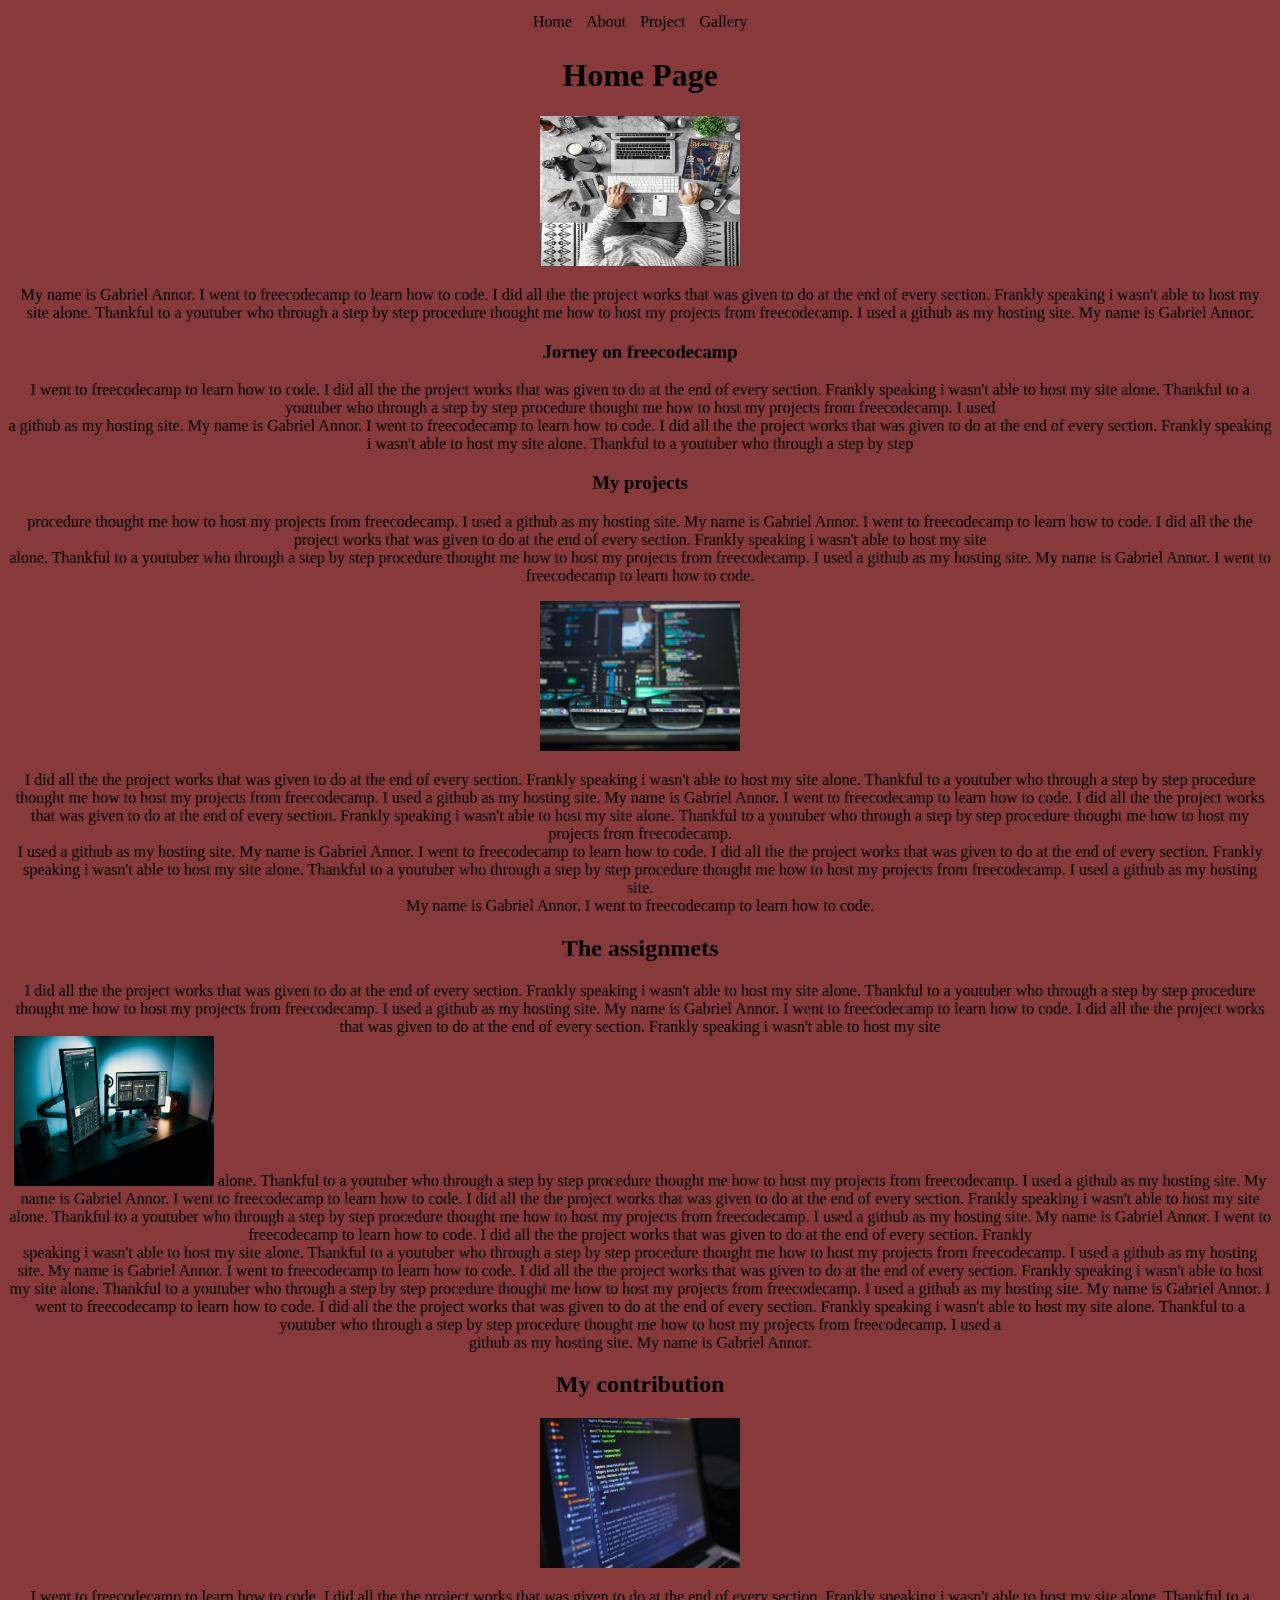
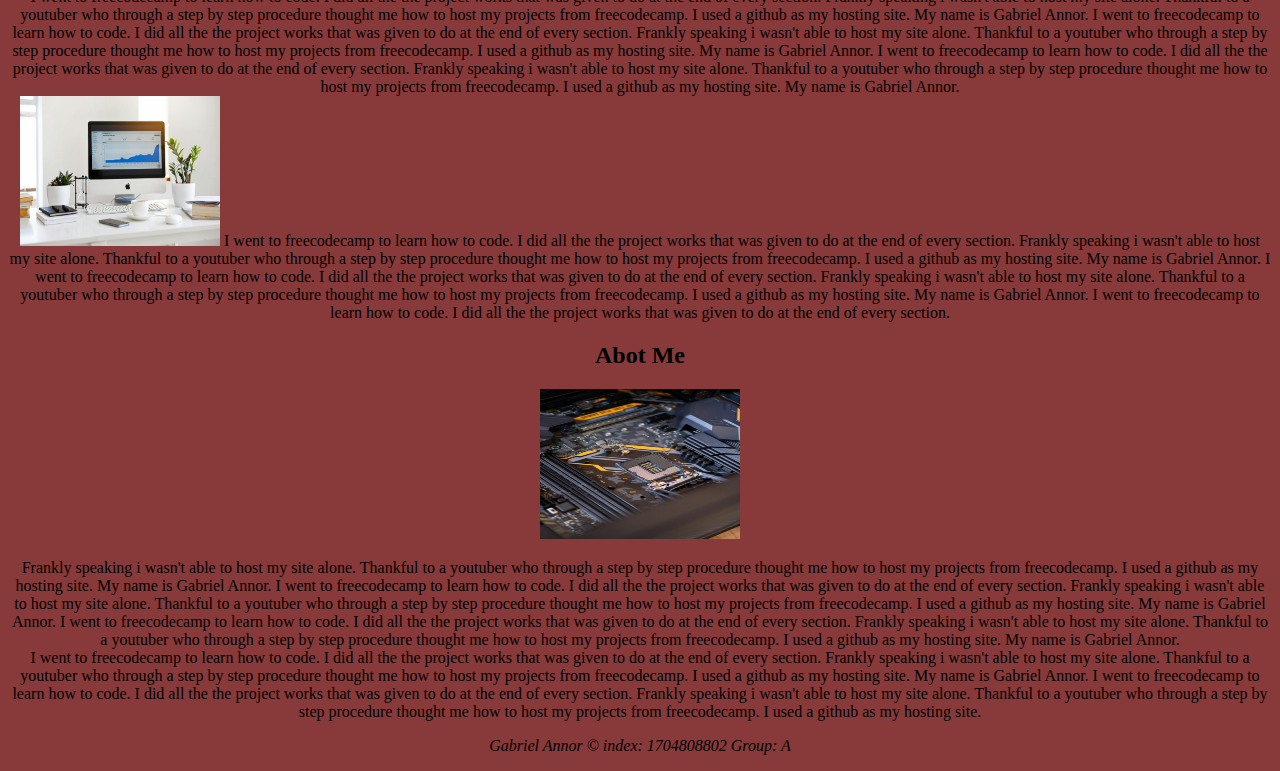
==== index.html @ a34990fd "Add files via upload" ====
<!DOCTYPE html>
<html lang="en">
  <head>
    <meta charset="UTF-8" />
    <meta name="viewport" content="width=device-width, initial-scale=1.0" />
    <link rel="stylesheet" href="style.css" />
    <title>Introdction To html</title>
  </head>
  <body class="home">
    <head>
      <nav>
        <a href="index.html">Home</a>
        <a href="about.html">About</a>
        <a href="project.html">Project</a>
        <a href="gallery.html">Gallery</a>
      </nav>
    </head>
    <h1>Home Page</h1>
    <img src="img-6.jpg" alt="" />
    <p>
      My name is Gabriel Annor. I went to freecodecamp to learn how to code. I
      did all the the project works that was given to do at the end of every
      section. Frankly speaking i wasn't able to host my site alone. Thankful to
      a youtuber who through a step by step procedure thought me how to host my
      projects from freecodecamp. I used a github as my hosting site. My name is
      Gabriel Annor.
    </p>
    <h3>Jorney on freecodecamp</h3>
    <p>
      I went to freecodecamp to learn how to code. I did all the the project
      works that was given to do at the end of every section. Frankly speaking i
      wasn't able to host my site alone. Thankful to a youtuber who through a
      step by step procedure thought me how to host my projects from
      freecodecamp. I used <br />
      a github as my hosting site. My name is Gabriel Annor. I went to
      freecodecamp to learn how to code. I did all the the project works that
      was given to do at the end of every section. Frankly speaking i wasn't
      able to host my site alone. Thankful to a youtuber who through a step by
      step
    </p>

    <h3>My projects</h3>
    <p>
      procedure thought me how to host my projects from freecodecamp. I used a
      github as my hosting site. My name is Gabriel Annor. I went to
      freecodecamp to learn how to code. I did all the the project works that
      was given to do at the end of every section. Frankly speaking i wasn't
      able to host my site <br />
      alone. Thankful to a youtuber who through a step by step procedure thought
      me how to host my projects from freecodecamp. I used a github as my
      hosting site. My name is Gabriel Annor. I went to freecodecamp to learn
      how to code.
    </p>
    <img src="img-5.jpg" alt="" />
    <p>
      I did all the the project works that was given to do at the end of every
      section. Frankly speaking i wasn't able to host my site alone. Thankful to
      a youtuber who through a step by step procedure thought me how to host my
      projects from freecodecamp. I used a github as my hosting site. My name is
      Gabriel Annor. I went to freecodecamp to learn how to code. I did all the
      the project works that was given to do at the end of every section.
      Frankly speaking i wasn't able to host my site alone. Thankful to a
      youtuber who through a step by step procedure thought me how to host my
      projects from freecodecamp. <br />
      I used a github as my hosting site. My name is Gabriel Annor. I went to
      freecodecamp to learn how to code. I did all the the project works that
      was given to do at the end of every section. Frankly speaking i wasn't
      able to host my site alone. Thankful to a youtuber who through a step by
      step procedure thought me how to host my projects from freecodecamp. I
      used a github as my hosting site. <br />
      My name is Gabriel Annor. I went to freecodecamp to learn how to code.
    </p>

    <h2>The assignmets</h2>
    <p>
      I did all the the project works that was given to do at the end of every
      section. Frankly speaking i wasn't able to host my site alone. Thankful to
      a youtuber who through a step by step procedure thought me how to host my
      projects from freecodecamp. I used a github as my hosting site. My name is
      Gabriel Annor. I went to freecodecamp to learn how to code. I did all the
      the project works that was given to do at the end of every section.
      Frankly speaking i wasn't able to host my site <br />
      <img src="img-4.jpg" alt="" />
      alone. Thankful to a youtuber who through a step by step procedure thought
      me how to host my projects from freecodecamp. I used a github as my
      hosting site. My name is Gabriel Annor. I went to freecodecamp to learn
      how to code. I did all the the project works that was given to do at the
      end of every section. Frankly speaking i wasn't able to host my site
      alone. Thankful to a youtuber who through a step by step procedure thought
      me how to host my projects from freecodecamp. I used a github as my
      hosting site. My name is Gabriel Annor. I went to freecodecamp to learn
      how to code. I did all the the project works that was given to do at the
      end of every section. Frankly <br />
      speaking i wasn't able to host my site alone. Thankful to a youtuber who
      through a step by step procedure thought me how to host my projects from
      freecodecamp. I used a github as my hosting site. My name is Gabriel
      Annor. I went to freecodecamp to learn how to code. I did all the the
      project works that was given to do at the end of every section. Frankly
      speaking i wasn't able to host my site alone. Thankful to a youtuber who
      through a step by step procedure thought me how to host my projects from
      freecodecamp. I used a github as my hosting site. My name is Gabriel
      Annor. I went to freecodecamp to learn how to code. I did all the the
      project works that was given to do at the end of every section. Frankly
      speaking i wasn't able to host my site alone. Thankful to a youtuber who
      through a step by step procedure thought me how to host my projects from
      freecodecamp. I used a
      <br />

      github as my hosting site. My name is Gabriel Annor.
    </p>

    <h2>My contribution</h2>
    <img src="img-3.jpg" alt="" />
    <p>
      I went to freecodecamp to learn how to code. I did all the the project
      works that was given to do at the end of every section. Frankly speaking i
      wasn't able to host my site alone. Thankful to a youtuber who through a
      step by step procedure thought me how to host my projects from
      freecodecamp. I used a github as my hosting site. My name is Gabriel
      Annor. I went to freecodecamp to learn how to code. I did all the the
      project works that was given to do at the end of every section. Frankly
      speaking i wasn't able to host my site alone. Thankful to a youtuber who
      through a step by step procedure thought me how to host my projects from
      freecodecamp. I used a github as my hosting site. My name is Gabriel
      Annor. I went to freecodecamp to learn how to code. I did all the the
      project works that was given to do at the end of every section. Frankly
      speaking i wasn't able to host my site alone. Thankful to a youtuber who
      through a step by step procedure thought me how to host my projects from
      freecodecamp. I used a github as my hosting site. My name is Gabriel
      Annor. <br />
      <img src="img-2.jpg" alt="" />
      I went to freecodecamp to learn how to code. I did all the the project
      works that was given to do at the end of every section. Frankly speaking i
      wasn't able to host my site alone. Thankful to a youtuber who through a
      step by step procedure thought me how to host my projects from
      freecodecamp. I used a github as my hosting site. My name is Gabriel
      Annor. I went to freecodecamp to learn how to code. I did all the the
      project works that was given to do at the end of every section. Frankly
      speaking i wasn't able to host my site alone. Thankful to a youtuber who
      through a step by step procedure thought me how to host my projects from
      freecodecamp. I used a github as my hosting site. My name is Gabriel
      Annor. I went to freecodecamp to learn how to code. I did all the the
      project works that was given to do at the end of every section.
    </p>

    <h2>Abot Me</h2>
    <img src="img-1.jpg" alt="" />
    <p>
      Frankly speaking i wasn't able to host my site alone. Thankful to a
      youtuber who through a step by step procedure thought me how to host my
      projects from freecodecamp. I used a github as my hosting site. My name is
      Gabriel Annor. I went to freecodecamp to learn how to code. I did all the
      the project works that was given to do at the end of every section.
      Frankly speaking i wasn't able to host my site alone. Thankful to a
      youtuber who through a step by step procedure thought me how to host my
      projects from freecodecamp. I used a github as my hosting site. My name is
      Gabriel Annor. I went to freecodecamp to learn how to code. I did all the
      the project works that was given to do at the end of every section.
      Frankly speaking i wasn't able to host my site alone. Thankful to a
      youtuber who through a step by step procedure thought me how to host my
      projects from freecodecamp. I used a github as my hosting site. My name is
      Gabriel Annor. <br />
      I went to freecodecamp to learn how to code. I did all the the project
      works that was given to do at the end of every section. Frankly speaking i
      wasn't able to host my site alone. Thankful to a youtuber who through a
      step by step procedure thought me how to host my projects from
      freecodecamp. I used a github as my hosting site. My name is Gabriel
      Annor. I went to freecodecamp to learn how to code. I did all the the
      project works that was given to do at the end of every section. Frankly
      speaking i wasn't able to host my site alone. Thankful to a youtuber who
      through a step by step procedure thought me how to host my projects from
      freecodecamp. I used a github as my hosting site.
    </p>

    <p><em>Gabriel Annor &copy index: 1704808802 Group: A</em></p>
  </body>
</html>
---- style.css ----
img {
  width: 200px;
  height: 150px;
}

body {
  /* background-color: rgb(71, 172, 255); */
  text-align: center;
}
.search {
  height: 34px;
  border-radius: 10px;
  border: none;
  padding: 5px;
}

a {
  color: #000;
  text-decoration: none;
  display: inline-block;
  padding: 5px;
}

.home {
  background-color: rgb(136, 58, 58);
}
.about {
  background-color: rgb(160, 70, 245);
}

.gallery {
  background-color: rgb(38, 255, 255);
}

.project {
  background-color: rgb(238, 210, 49);
}
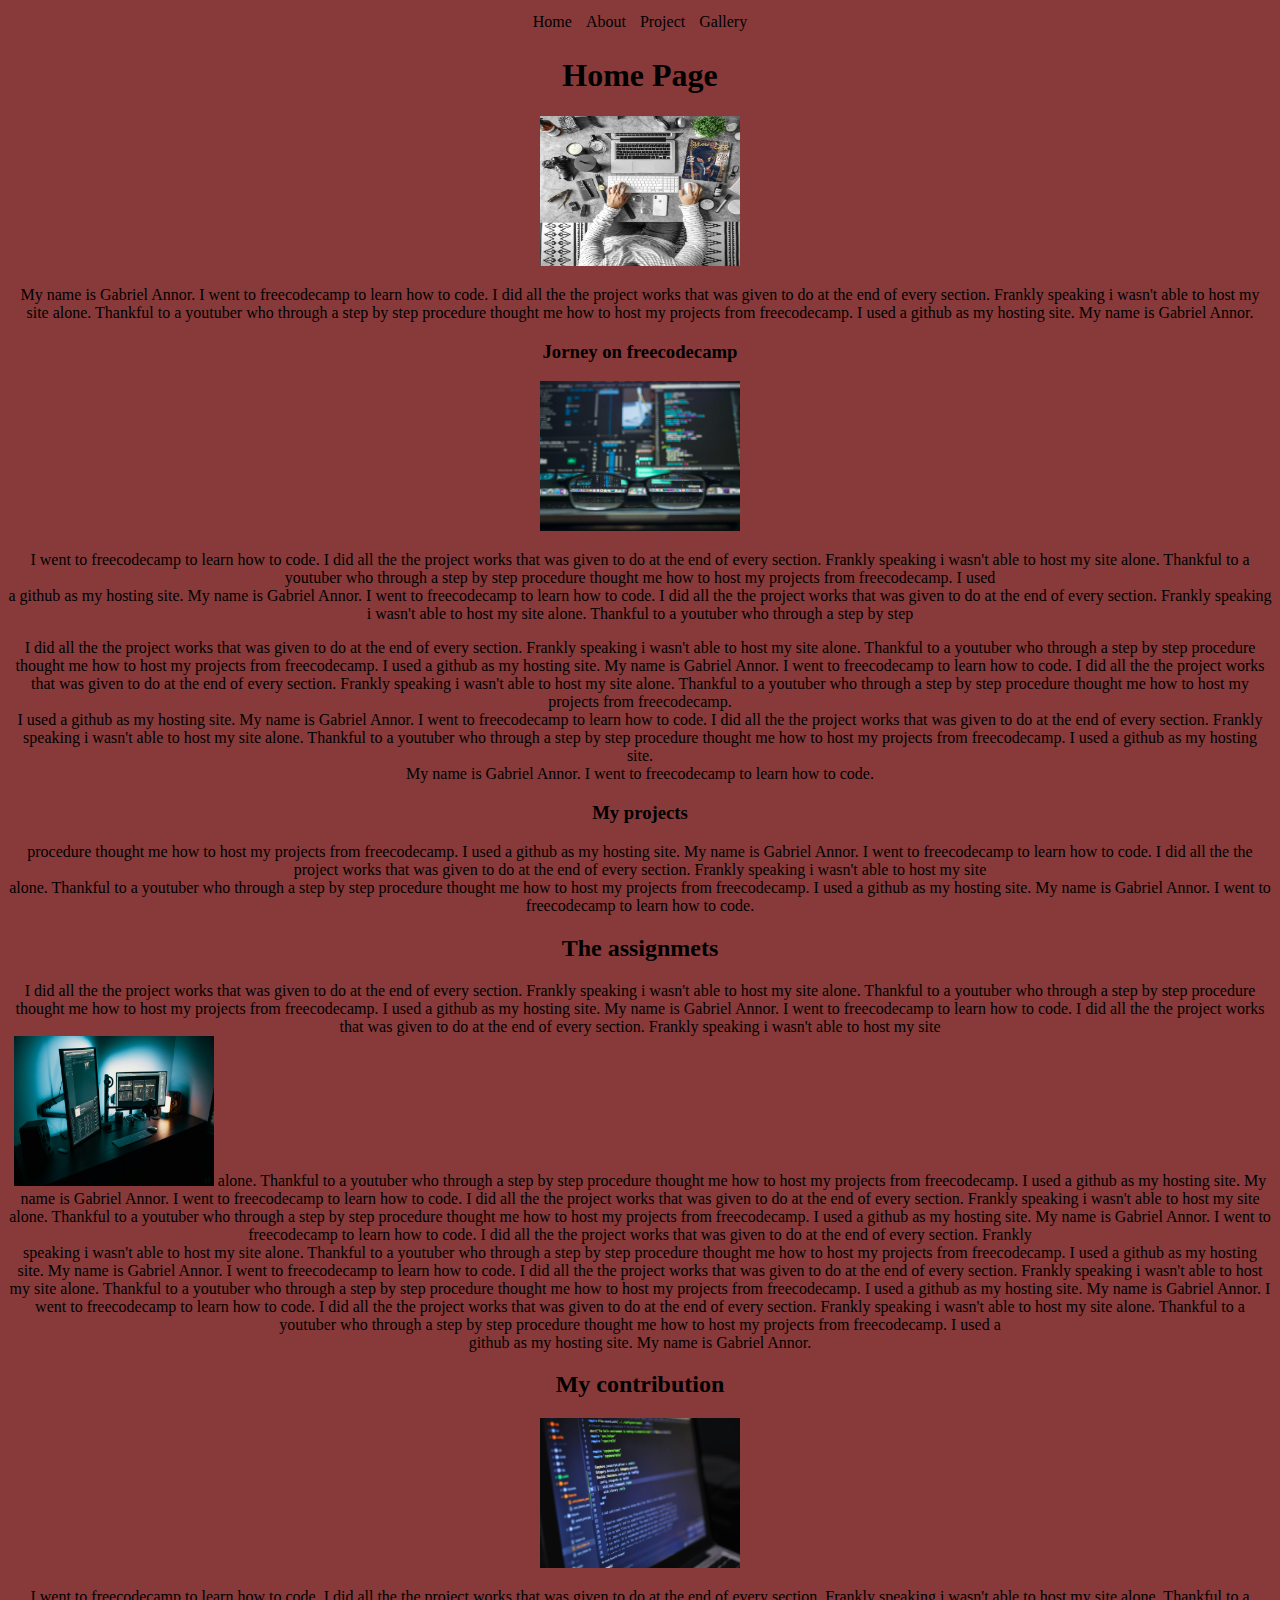
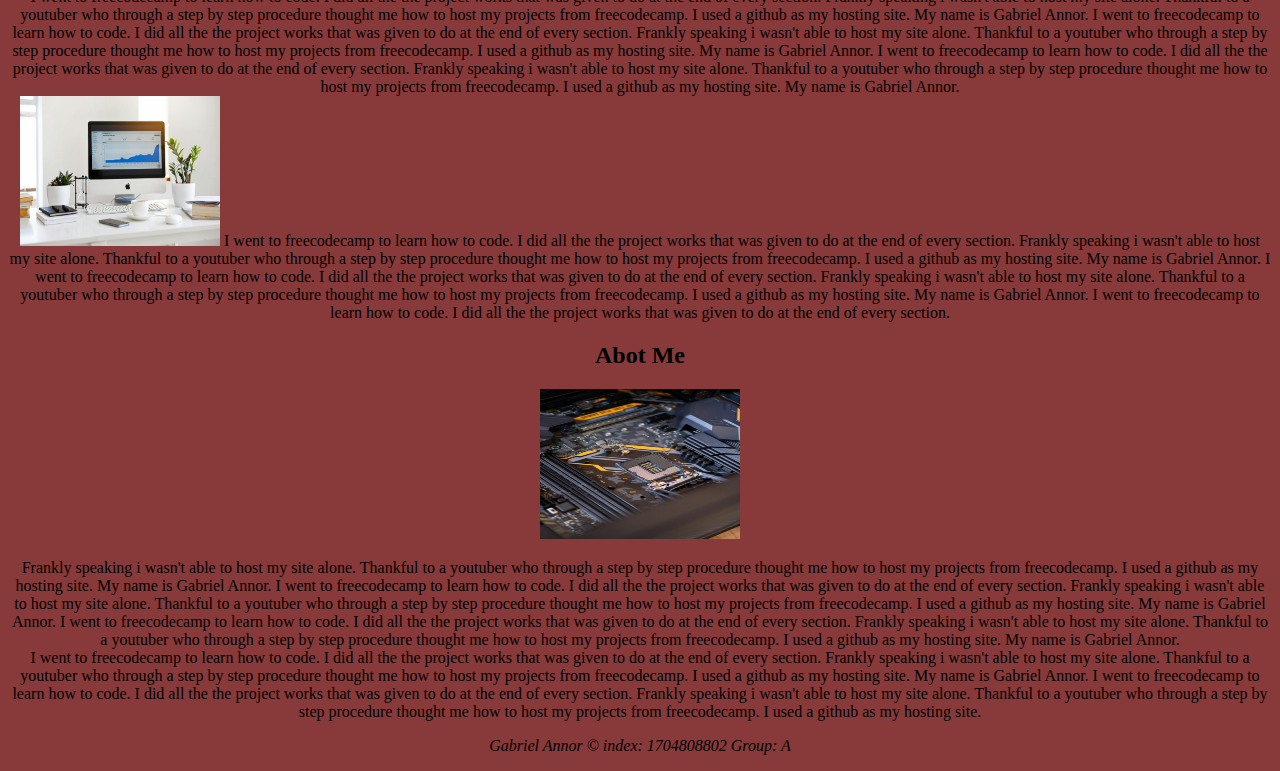
==== commit d1098738: "Add files via upload" ====
--- a/index.html
+++ b/index.html
@@ -26,6 +26,8 @@
       Gabriel Annor.
     </p>
     <h3>Jorney on freecodecamp</h3>
+
+    <img src="img-5.jpg" alt="" />
     <p>
       I went to freecodecamp to learn how to code. I did all the the project
       works that was given to do at the end of every section. Frankly speaking i
@@ -38,20 +40,6 @@
       able to host my site alone. Thankful to a youtuber who through a step by
       step
     </p>
-
-    <h3>My projects</h3>
-    <p>
-      procedure thought me how to host my projects from freecodecamp. I used a
-      github as my hosting site. My name is Gabriel Annor. I went to
-      freecodecamp to learn how to code. I did all the the project works that
-      was given to do at the end of every section. Frankly speaking i wasn't
-      able to host my site <br />
-      alone. Thankful to a youtuber who through a step by step procedure thought
-      me how to host my projects from freecodecamp. I used a github as my
-      hosting site. My name is Gabriel Annor. I went to freecodecamp to learn
-      how to code.
-    </p>
-    <img src="img-5.jpg" alt="" />
     <p>
       I did all the the project works that was given to do at the end of every
       section. Frankly speaking i wasn't able to host my site alone. Thankful to
@@ -69,6 +57,18 @@
       step procedure thought me how to host my projects from freecodecamp. I
       used a github as my hosting site. <br />
       My name is Gabriel Annor. I went to freecodecamp to learn how to code.
+    </p>
+    <h3>My projects</h3>
+    <p>
+      procedure thought me how to host my projects from freecodecamp. I used a
+      github as my hosting site. My name is Gabriel Annor. I went to
+      freecodecamp to learn how to code. I did all the the project works that
+      was given to do at the end of every section. Frankly speaking i wasn't
+      able to host my site <br />
+      alone. Thankful to a youtuber who through a step by step procedure thought
+      me how to host my projects from freecodecamp. I used a github as my
+      hosting site. My name is Gabriel Annor. I went to freecodecamp to learn
+      how to code.
     </p>
 
     <h2>The assignmets</h2>
